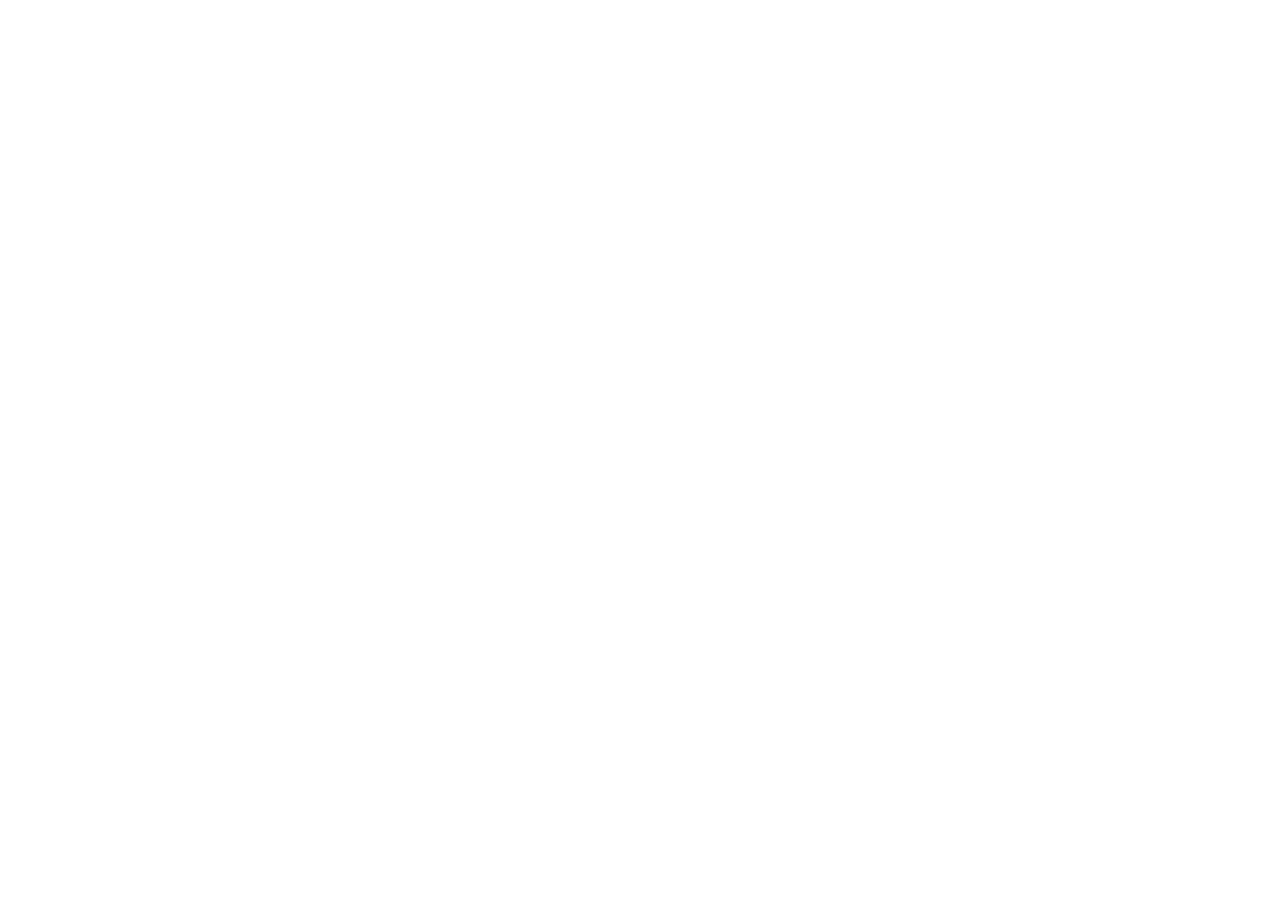
==== index.html @ f12695dd "Update and rename README.md to index.html" ====
<!DOCTYPE html>
<html lang="en">
	<head>
		<meta charset="UTF-8">
		<meta name="author" content="Hamza Aziz">
		<meta name="description" content="This is the homepage of TecTutor">
		<link rel="icon" href="https://github.com/tectutor/tectutor.github.io/blob/1e5989fa53171ecf10205544f42af4f88307f9c2/TecTutorlogo.png" type="image/x-icon">
		<title>TecTutor</title>
	</head>
</html>
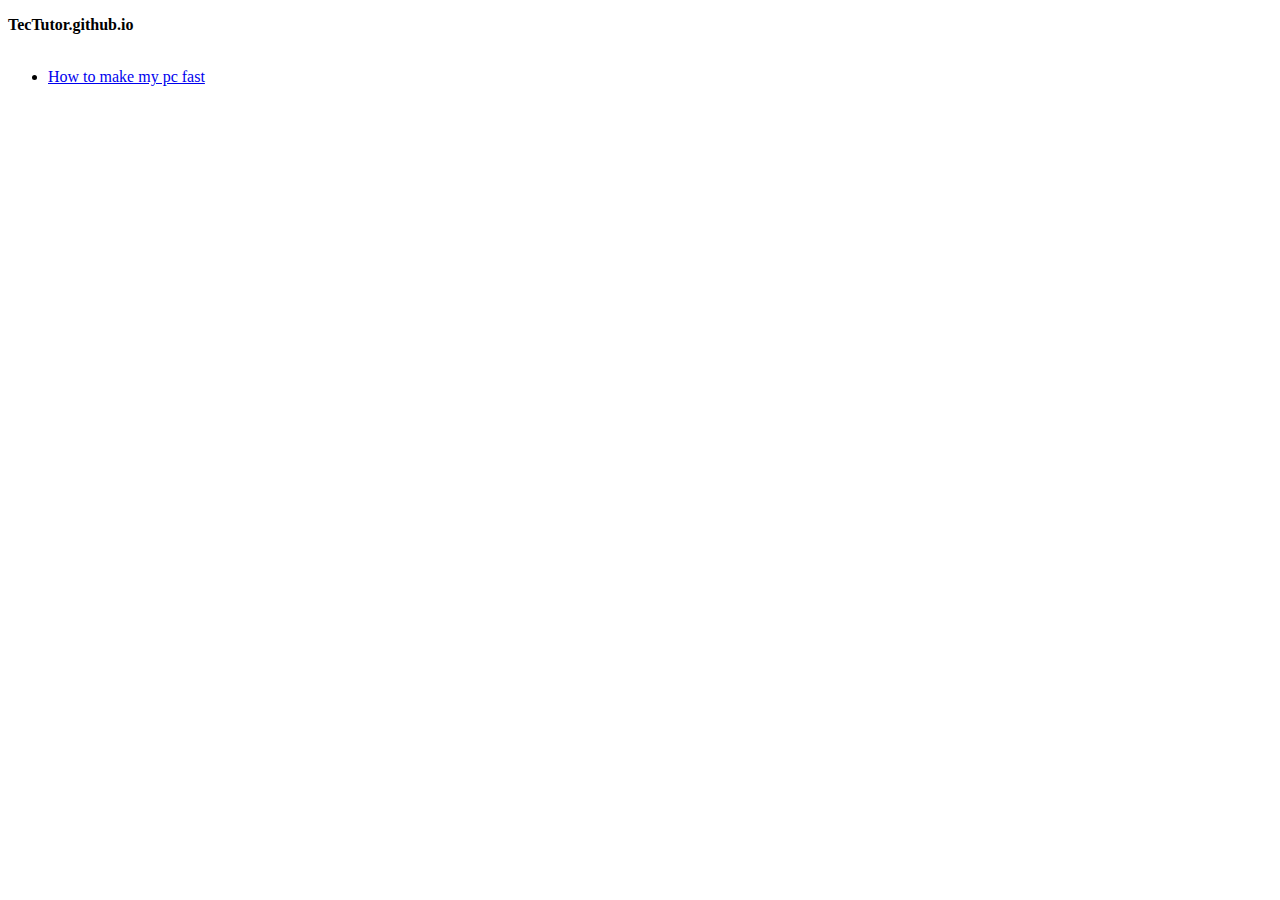
==== commit 733ea1cc: "Add files via upload" ====
--- a/index.html
+++ b/index.html
@@ -1,10 +1,19 @@
-<!DOCTYPE html>
-<html lang="en">
-	<head>
-		<meta charset="UTF-8">
-		<meta name="author" content="Hamza Aziz">
-		<meta name="description" content="This is the homepage of TecTutor">
-		<link rel="icon" href="https://github.com/tectutor/tectutor.github.io/blob/1e5989fa53171ecf10205544f42af4f88307f9c2/TecTutorlogo.png" type="image/x-icon">
-		<title>TecTutor</title>
-	</head>
-</html>
+<!DOCTYPE html>
+<html lang="en">
+    <head>
+        <meta charset="UTF-8">
+        <meta name="author" content="Hamza Aziz">
+        <meta name="description" content="This site has been created to show you the path to use mobile and computer for good purposes and to teach computer-related tech">
+        <title>TecTutor</title>
+        <link rel="icon" href="img/TechTutorlogo.png" type="image/x-icon">
+        <link rel="stylesheet" href="css/stylesheet.css">
+    </head>
+    <body>
+        <header><p><b>TecTutor<span class="headerp2">.github.io</b></span></p></header>
+        <ul>
+            <br><li>
+            <a href="fastpc.html">How to make my pc fast</a>
+            </li>
+        </ul>
+    </body>
+</html>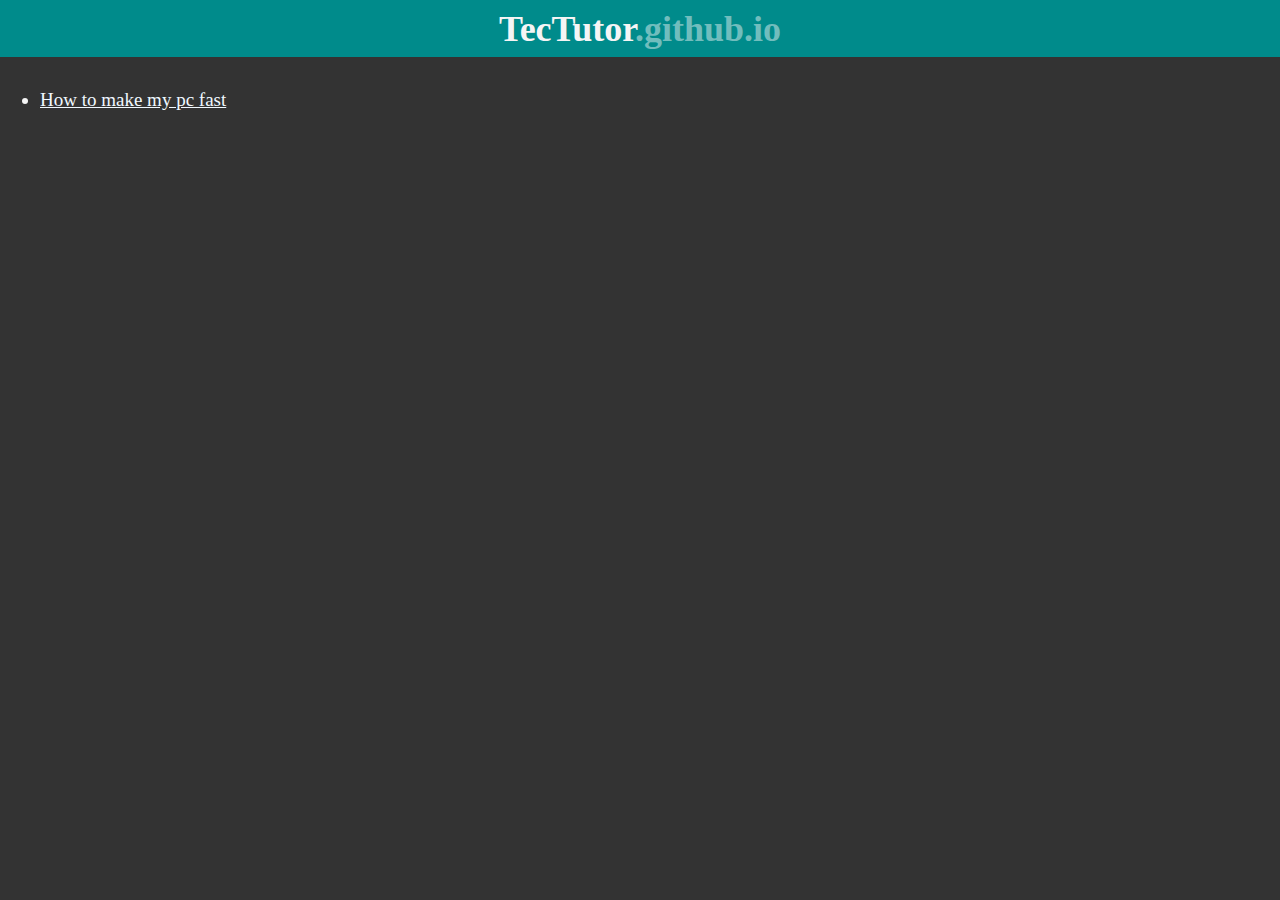
==== commit 3c499293: "Update index.html" ====
--- a/index.html
+++ b/index.html
@@ -5,8 +5,8 @@
         <meta name="author" content="Hamza Aziz">
         <meta name="description" content="This site has been created to show you the path to use mobile and computer for good purposes and to teach computer-related tech">
         <title>TecTutor</title>
-        <link rel="icon" href="img/TechTutorlogo.png" type="image/x-icon">
-        <link rel="stylesheet" href="css/stylesheet.css">
+        <link rel="icon" href="https://raw.githubusercontent.com/tectutor/tectutor.github.io/refs/heads/main/TecTutorlogo.png" type="image/x-icon">
+        <link rel="stylesheet" href="stylesheet.css">
     </head>
     <body>
         <header><p><b>TecTutor<span class="headerp2">.github.io</b></span></p></header>
@@ -16,4 +16,4 @@
             </li>
         </ul>
     </body>
-</html>+</html>
--- a/stylesheet.css
+++ b/stylesheet.css
@@ -0,0 +1,41 @@
+*{  margin: 0;
+    font-family: 'popins','sans-serif';}
+html{
+    font-size: 19px;
+    background-color: #333;
+    color: whitesmoke;
+}
+body{
+    line-height: 1.5;
+}
+main{
+    text-indent: 31.5%;
+}
+header{
+    background-color: darkcyan;
+    padding: 0.09rem;
+    font-size: 36px;
+    text-align: center;
+    }
+.headerp2{
+    color: #71bdbd;
+    }
+a{color: aliceblue;}
+a:visited{color: lightgray;}
+a:hover, a:active{color: #eee;}
+
+.picture-size{
+    display: block;
+    transition: transform 0.3s ease;
+    width: 500;
+    height: 300;
+    margin-left: auto;
+    margin-right: auto;
+}
+.picture-size:hover{
+    transform: scale(1.7);
+}
+h1{
+    font-size: 28px;
+    margin-left: 117px;
+}